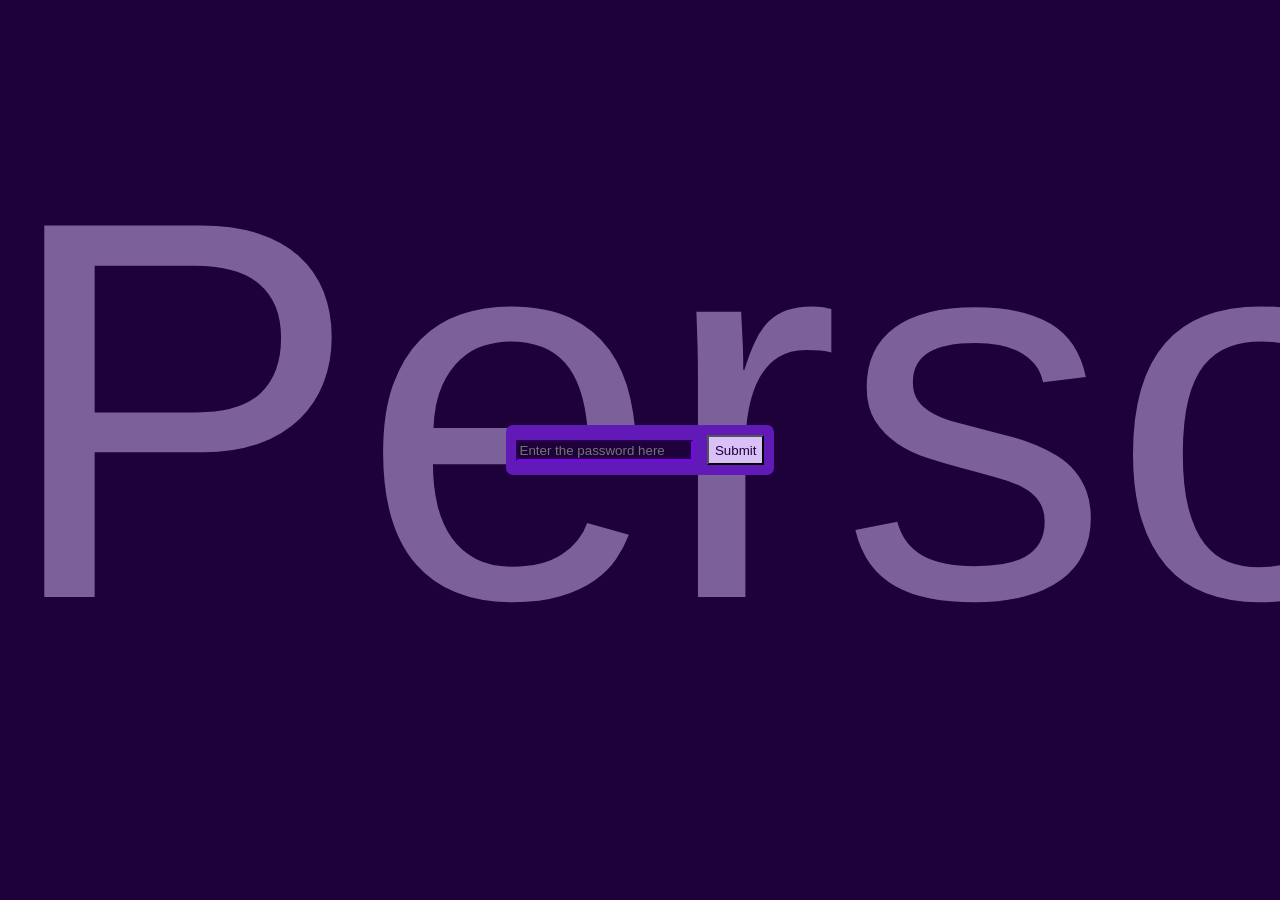
==== PersonalStatementGallery.html @ d122e051 "Adding in basic login screen, editing styles and creating new styles to suit smaller devices." ====
<!DOCTYPE html>

<head>
    <meta name="viewport" content="width=device-width, initial-scale=1.0">
    <link rel="stylesheet" href="PersonalStatement.css">
    <title>Kaitlin Addis | Personal Statement</title>
</head>

<header> 
    <!--The links that should be shown in the navigation bar-->
    <!--Having current page in a span helps differentiate it from the rest of the links to class it more clearly and improve ease of styling-->
    <div class = 'navBar'>
            <a href= "index.html" data-tooltip="Home Page">Home</a>
            <a href= "PersonalStatementQ1.html" data-tooltip="Why do you want to study this course or subject?">Question 1</a>
            <a href= "PersonalStatementQ2.html" data-tooltip="How have your qualifications and studies helped you to prepare for this course or subject?">Question 2</a>
            <a href= "PersonalStatementQ3.html" data-tooltip="What else have you done to prepare outside of education, and why are these experiences useful?">Question 3</a>
            <span class="currentPage"><a href= "PersonalStatementGallery.html" data-tooltip="Photo Gallery">Photo Gallery</a></span>
            <a href= "PersonalStatementWebsiteProcess.html" data-tooltip="Why make a personal statement website?">Website Creation Process</a>
    </div>
</header>

<body>

    <!--Explaining how to work the gallery-->
    <div class="content">
    <h1>Click on an image to see more information about it, then click around the image to close it again.</h1>
    </div>

    <!--Contains the text for the background carousel-->
    <div class="movingContent">
        <div class="homeContentBG">
            <span>Personal Statement | Computer Science | </span>
            <!--Ensures that there is no gap when the first line of the carousel text ends-->
            <!--aria-hidden="True" prevents accessibility readers from reading the carousel text twice-->
            <span aria-hidden="True">Personal Statement | Computer Science | </span>
        </div>
    </div>

    <div class="gallery"></div>

    <div id="imageModal" class="modal">
        <img class="modalContent" id="modalImage">
    </div>
</body>

<footer>
    <!--Creates input box, submit button, prompt etc in the footer of the page to give feedback on the website-->
    <!--Including in a form tag means that the user pressing enter will have the same effect as clicking the button-->
    <form>
        Like the website? Leave a review!
        <input type="text" name="review" placeholder="Leave Your Review Here" style="margin: 10px;">
        <button onclick="sendReview()" style="margin: 10px;">Send</button>
    </form>
    <!--Adds my name to remind people that this is who they are sending feedback to and who created the website as well as providing opportunity for the GitHub link-->
    <a href="https://github.com/dragonfire8kt/personal-statement-website" class="signOff">Kaitlin Addis</a>
</footer>

<script type="text/javascript" src="PersonalStatement.js"></script>
<!--As well as using the basic JavaScript code for this website, this page also has its own separate external JavaScript document-->
<!--This is because allowing the user to click on any image and have it enlarged in a way that it fits on the screen uses quite a bit of JS code, which is not necessary for the other pages so would be less efficient if included in the generic JS code for the website-->
<script src="GalleryPics.js"></script>
<!--On top of this external JS code for this page, there is also some directly in the HTML code (see below)-->
<!--I have included this JS code directly in the HTML code because the code below pulls in the image files to presented to the user from their external source and displays them on the page-->
<!--Having the code to do this here is marginally faster than having it external, which would improve efficiency and smoothness of loading the page (although mostly in larger websites) and therefore is useful to include to improve maintainability and scalability-->
<script>

    //Extract the images from the GalleryPics JS document and identify them as being of the image class
    GalleryPics.forEach(src => {
         document.querySelector(".gallery").innerHTML += `<img class="image" src="${src}">`;
    });

    //For every image, if it is clicked then the (otherwise hidden) modal is shown
    //This centralises and enlarges the image by setting it to the id "modalImage" so it is displayed inside the modal
    document.querySelectorAll(".image").forEach(img => {
        img.addEventListener("click", () => {
            document.getElementById("imageModal").style.display = "flex";
            document.getElementById("modalImage").src = img.src;
        });
    })

    //If the user clicks anywhere in the modal (which covers the entire screen) excluding directly on the image held there, the modal will be hidden (so the enlarged image no longer shows)
    document.getElementById("imageModal").onclick = function(e) {
        if (e.target === this) {
            this.style.display = "none";
        }
    };

</script>
---- PersonalStatement.css ----
/*Fix error with scroll bar at bottom of page*/
/*This is a test comment to check automatic deployment*/

/*Changes the background colour of all pages as well as basic text colour and font*/
body {
    background-color: #1E003B;
    color: #FFFFFF;
    font-family: arial;
    margin: 0;
}

/*Creates the navigation bar*/
.navBar {
    background-color: #6119B8;
    color: #FFFFFF;
    display: flex;
    width: 100%;
    height: 50px;
    position: fixed;
    top: 0px;
    left: 0px;
    z-index: 100;
    justify-content: space-around;
}

/*Designs links*/
a {
    color: #FFFFFF;
    display: block;
    padding: 15px;
    text-decoration: none;
    position: relative;
}

/*The links now darken when hovered over*/
a:hover {
    color: #D9C0F6;
}

/*Takes the tooltiptext (data-tooltip="") from each link in the navigation bar and creates a tooltip for each*/
/*This means that when the user hovers over each link, it will show the full title of that page for if I have created a shorter title for the navigation bar*/
a::before {
    opacity: 0;
}

/*Makes the tooltip visible when hovering over the link*/
/*Need to finish designing the tooltip to be aesthetically pleasing, and need to try to move it to be next to the mouse pointer using JS*/
a:hover::before {
    content: attr(data-tooltip);
    position: absolute;
    background-color: #D9C0F6;
    color: #000;
    opacity: 100;
    top: 55px;
    left: 50%;
    transform: translateX(-50%);
    border-radius: 4px;
    padding: 0.2em;
    white-space: nowrap;
    filter: drop-shadow(#6119B8 4px 4px 2px);
}

/*Styling titles*/
h1 {
    font-family: 'Courier New', Courier, monospace;
    display: flex;
    justify-content: center;
}

h2 {
    font-family:'Courier New', Courier, monospace;
    display: flex;
    justify-content: center;
}

/*Allows me to format my GitHub link differently to other links*/
.signOff {
    font-family: cursive;
    text-underline-offset: 0.25em;
    text-decoration: #D9C0F6 wavy underline;
}

/*Allows me to format my GitHub link differently to other links when hovered over*/
.signOff:hover {
    animation: wave 2s ease-in-out infinite;
    color: #FFFFFF;
}

/*Defining how to animate the GitHub link hover*/
@keyframes wave {
    0%, 100% {transform: translateY(0);}
    50% {transform: translateY(-4px);}
}

/*Styling main text size*/
p {
    font-size: 16px;
}

/*Desribes how to position text on the page (allows the page to have a margin at the sides around all text, and text will not be hidden by the navigation bar at the top, whilst having reasonable space before the bottom to seem less cramped*/
.content {
    margin-inline: 5%;
    margin-top: 4%;
    margin-bottom: 4%;
}

/*Creating page footer*/
footer {
    background-color: #6119B8;
    color: #FFFFFF;
    width: 100%;
    height: 50px;
    display: flex;
    justify-content: space-around;
    align-items: center;
    position: fixed;
    bottom: 0px;
    left: 0px;
}

/*Styling buttons*/
button {
    height: 30px;
    color: #1E003B;
    background-color: #D9C0F6;
}

/*Buttons now darken when hovered over*/
button:hover {
    color: #D9C0F6;
    background-color: #5400A3;
}

/*Styling input boxes*/
input {
    background-color: #1E003B;
    color: #D9C0F6;
    border-color: #5400A3;
}

/*Styling the carousel content to be a central background feature and stopping it extending the sides of the page*/
.movingContent {
    overflow: hidden;
    white-space: nowrap;
    position: absolute;
    top: 11vh;
    max-width: 100%;
    z-index: -1;
}

/*Styling and moving the carousel text*/
.homeContent, .homeContentBG {
    display: inline-flex;
    width: max-content;
    font-family: arial;
    font-size: 60vh;
    opacity: 0.5;
    animation: marquee 80s linear infinite;
}

/*Sets different colours for the carousel text on different pages so content above is more legible on pages other than home*/
.homeContent {
    color: #D9C0F6;
}

.homeContentBG {
    color: #2D0559;
}

/*Defining how to animate the carousel text*/
@keyframes marquee {
    0% {transform: translateX(0);}
    100% {transform: translateX(-50%);}
}

/*Creates the central password entry on the password page*/
.container {
    background-color: #6119B8;
    display: inline-flex;
    justify-content: center;
    align-items: center;
    padding: 5px;
    border-radius: 7px;
}

/*Centralises the password-entry box*/
.centraliser {
    display: flex;
    justify-content: center;
    align-items: center;
    min-height: 100vh;
}

/*Describes how to position the images in the gallery*/
.gallery {
    margin: -3% 5% 5%;
    display: flex;
    justify-content: space-between;
    flex-wrap: wrap;
}

/*Stylises the images in the gallery (when they have not been clicked on)*/
.image {
    width: 100%;
    height: 100%;
    width: 300px;
    height: 300px;
    object-fit: cover;
    border-radius: 7px;
    margin: 10px;
    filter: drop-shadow(#D9C0F6 2px 5px 3px);
}

/*Images darken and glow (drop shadow) colour changes when hovered over*/
.image:hover {
    filter: drop-shadow(#FFFFFF 2px 5px 3px);
    opacity: 0.8;
}

/*A modal which allows for an image to be centralised when clicked on*/
/*It is hidden most of the time, but this changes when an image is clicked (see PersonalStatementGallery.html)*/
/*It covers the entire page to allow the user to close it by clicking around the image*/
/*Its z-index is very high to ensure it is always at the top of the page (in front of everything else) - I am aware that this is not a very maintainable way to do this (using a really high value) and hope to improve this in future*/
.modal {
    display: none;
    background-color: rgba(0,0,0,0.3);
    position: fixed;
    top: 0;
    left: 0;

    width: 100%;
    height: 100%;

    z-index: 1000;

    justify-content: center;
    align-items: center;
}

/*The image to be enlarged and centralised using the modal in the gallery has a different drop shadow*/
/*This code is where it is enlarged - it is set to 80% of the page's height and width, so the user has plenty of room to click around it whilst seeing a lot more information than in the smaller view*/
.modalContent {
    max-width: 90%;
    max-height: 90%;
    border-radius: 7%;
    filter: drop-shadow(#6119B8 7px 10px 5px)
}

/*Currently selected page has a darker link in the navigation bar*/
.currentPage a {
    color: #D9C0F6;
    opacity: 0.7;
}

/*Everything below maintains usability on small screens*/

/*@media (media query) applies CSS only when certain device/screen conditions are true*/
/*Here it means that the following styles are only applied for screens with a width less than or equal to 600px*/
@media (max-width: 600px) {
    .navBar {
        position: fixed;
        /*The following two lines allow the height of the navigation bar to change if the text has to wrap around to fit on the screen, but ensures that it is at least 50px high*/
        height: auto;
        min-height: 50px;
        flex-wrap: wrap;
        align-content: center;
        z-index: 100;
    }

    .navBar a {
        /*Padding size is changed so that the padding is smaller to fit smaller screens*/
        padding: 10px 8px;
        /*Change font size to be slightly smaller to wraps more suitably*/
        font-size: 14px;
    }

    /*Makes the margins around page content smaller to fit smaller screen sizes*/
    /*padding-top changes to be in px because we know the approximate maximum height of the navBar given its content (number of links) and giving as a % would base the top spacing off the width of the content, which may not be suitable*/
    /*padding-top's value would need to be changed if links are added or removed*/
    .content {
        margin: 0 4%;
        padding-top: 70px;
        margin-bottom: 4%;
    }

    /*Using rem is suitable here as the root font size is specifically defined to suit smaller screens, so is more suitable than using fixed px sizing unlike for larger screens*/
    h1 {
        font-size: 1.6rem;
        /*Following line means that the text will wrap at any point if it exceeds the container's width*/
        overflow-wrap: anywhere;
    }

    h2 {
        font-size: 1.3rem;
    }

    p {
        font-size: 1rem;
        /*Determines the amount of vertical space between lines in a paragraph so that the text is not too close together or too wide apart*/
        line-height: 1.5;
    }

    .movingContent {
        /*Changes the position of the carousel text to be lower down the page so that it is not hidden by the navigation bar*/
        top: 18vh;
        max-width: 100%;
    }

    .homeContent,
    .homeContentBG {
        font-size: 32vh;
    }

    .gallery {
        /*margin sets the margin from the sides, bottom and top to be smaller so that the images fit better*/
        margin: 0 3% 8%;
        /*All images are centered with a gap between them*/
        justify-content: center;
        gap: 10px;
    }

    /*Changes the size of the images based on screen size*/
    .image {
        /*calc() function is used to calculate the width of the images, -10px accounts for the gap between images*/
        width: calc(50% - 10px);
        height: auto;
        /*Makes images square*/
        aspect-ratio: 1;
        /*Images can reach the edge of the gallery container*/
        margin: 0;
    }

    footer {
        /*Change position because if content has to wrap and footer has to become taller, keeping it visible at all times like it is on larger screens could cover lots of page content*/
        position: static;
        width: auto;
        min-height: 50px;
        height: auto;
        /*Changes padding to be smaller*/
        padding: 10px 4%;
        flex-wrap: wrap;
        /*Seperates the GitHub link from the other footer elements*/
        gap: 6px;
    }

    /*Allows the form elements to wrap in the footer if there is not enough horizontal space*/
    footer form {
        display: flex;
        align-items: center;
        justify-content: center;
        flex-wrap: wrap;
        width: 100%;
    }

    footer input {
        /*Allows the input box to shrink to a minimum of 0 if necessary*/
        min-width: 0;
        /*Allows the input box to change size depending on room available and sets its preferred width*/
        flex: 1 1 140px;
        /*Allows a small gap around the input box*/
        /*!important is needed to override default styling as in html*/
        margin: 5px !important;
    }

    /*Adds a margin around the button in the footer and overrides the default styling*/
    footer button {
        margin: 5px !important;
    }
}
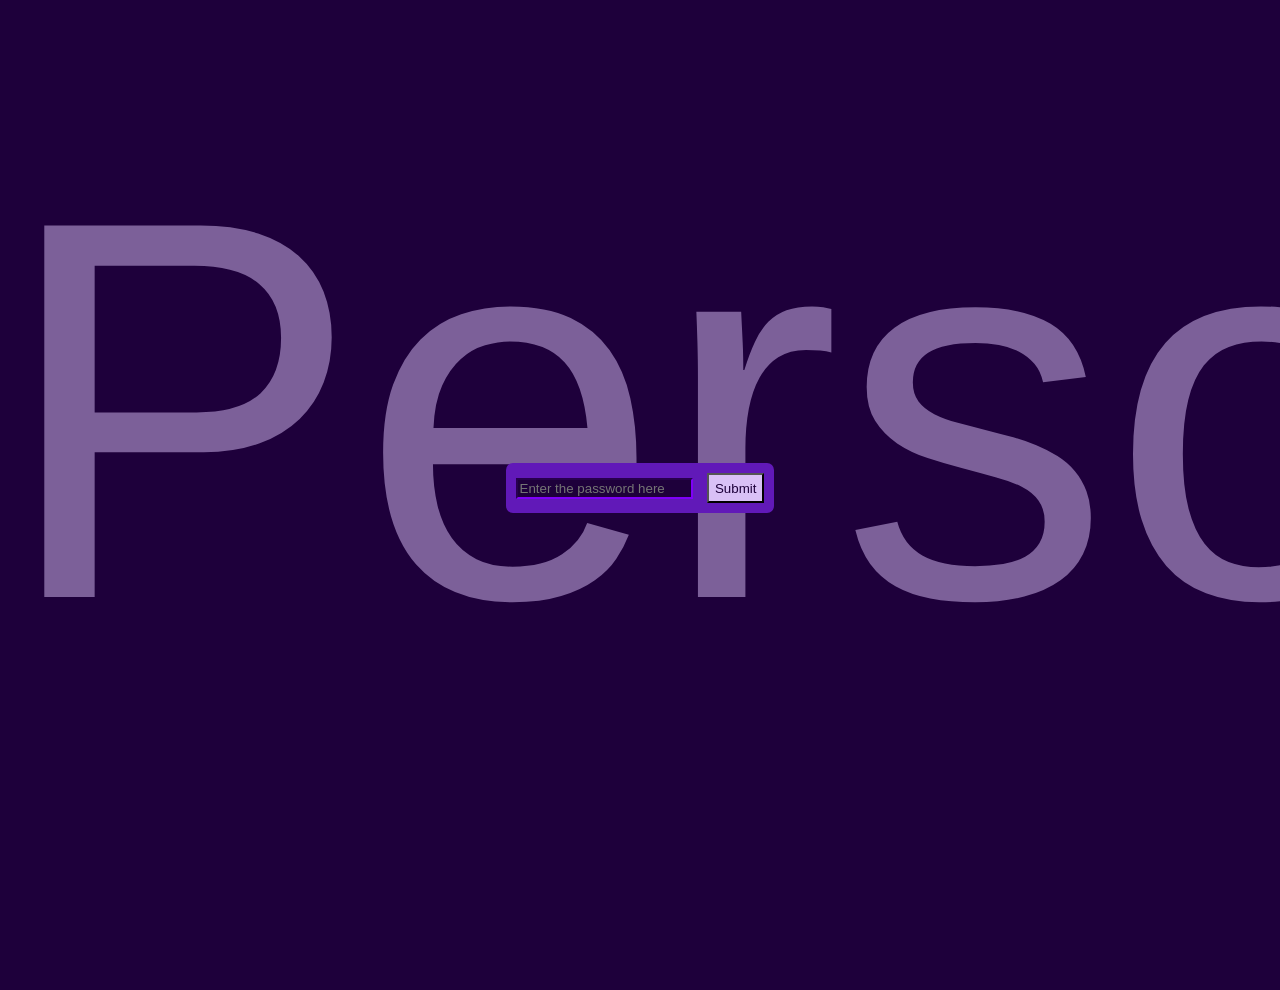
==== commit c9ef4c2c: "Added metadata to head, improved formatting and maintainability." ====
--- a/PersonalStatementGallery.html
+++ b/PersonalStatementGallery.html
@@ -1,88 +1,72 @@
 <!DOCTYPE html>
 
-<head>
-    <meta name="viewport" content="width=device-width, initial-scale=1.0">
-    <link rel="stylesheet" href="PersonalStatement.css">
-    <title>Kaitlin Addis | Personal Statement</title>
-</head>
+<html lang="en">
 
-<header> 
-    <!--The links that should be shown in the navigation bar-->
-    <!--Having current page in a span helps differentiate it from the rest of the links to class it more clearly and improve ease of styling-->
-    <div class = 'navBar'>
-            <a href= "index.html" data-tooltip="Home Page">Home</a>
-            <a href= "PersonalStatementQ1.html" data-tooltip="Why do you want to study this course or subject?">Question 1</a>
-            <a href= "PersonalStatementQ2.html" data-tooltip="How have your qualifications and studies helped you to prepare for this course or subject?">Question 2</a>
-            <a href= "PersonalStatementQ3.html" data-tooltip="What else have you done to prepare outside of education, and why are these experiences useful?">Question 3</a>
-            <span class="currentPage"><a href= "PersonalStatementGallery.html" data-tooltip="Photo Gallery">Photo Gallery</a></span>
-            <a href= "PersonalStatementWebsiteProcess.html" data-tooltip="Why make a personal statement website?">Website Creation Process</a>
-    </div>
-</header>
+	<head>
+		<meta charset="UTF-8">
+		<!--The viewport is the visible area of the web page on a device, the line below sets the width to the device width and the initial scale to 1.0-->
+	    <meta name="viewport" content="width=device-width, initial-scale=1.0">
+		<meta name="keywords" content="HTML, CSS, JavaScript, Personal Statement, Computer Science, University, Higher Education, Website, Kaitlin Addis">
+	    <meta name="description" content="A Personal Statement website, which includes one candidate's responses to the three questions of the Personal Statement along with accompanying images and an explanation of how and why the website was created.">
+	    <meta name="author" content="Kaitlin Addis">
+		<link rel="stylesheet" href="PersonalStatement.css">
+	    <title>Kaitlin Addis | Personal Statement</title>
+	    <script type="text/javascript" src="PersonalStatement.js" defer></script>
+	    <script src="GalleryPics.js" defer></script>
+	</head>
 
-<body>
+	<body>
 
-    <!--Explaining how to work the gallery-->
-    <div class="content">
-    <h1>Click on an image to see more information about it, then click around the image to close it again.</h1>
-    </div>
+	    <!--Since the header is to be seen on the page, it must go inside the body tags-->
+	    <header>
+			<nav aria-label="Main navigation">
+				<ul>
+					<li><a href="index.html" data-tooltip="Home Page">Home</a></li>
+					<li><a href="PersonalStatementQ1.html" data-tooltip="Why do you want to study this course or subject?">Question 1</a></li>
+					<li><a href="PersonalStatementQ2.html" data-tooltip="How have your qualifications and studies helped you to prepare for this course or subject?">Question 2</a></li>
+					<li><a href="PersonalStatementQ3.html" data-tooltip="What else have you done to prepare outside of education, and why are these experiences useful?">Question 3</a></li>
+					<li class="currentPage"><a href="PersonalStatementGallery.html" data-tooltip="Photo Gallery">Photo Gallery</a></li>
+					<li><a href="PersonalStatementWebsiteProcess.html" data-tooltip="Why make a personal statement website?">Website Creation Process</a></li>
+				</ul>
+			</nav>
+		</header>
 
-    <!--Contains the text for the background carousel-->
-    <div class="movingContent">
-        <div class="homeContentBG">
-            <span>Personal Statement | Computer Science | </span>
-            <!--Ensures that there is no gap when the first line of the carousel text ends-->
-            <!--aria-hidden="True" prevents accessibility readers from reading the carousel text twice-->
-            <span aria-hidden="True">Personal Statement | Computer Science | </span>
-        </div>
-    </div>
+	    <main>
+	        <!--Explaining how to work the gallery-->
+	        <h1>Click on an image to see more information about it, then click around the image to close it again.</h1>
 
-    <div class="gallery"></div>
+	        <div class="gallery"></div>
 
-    <div id="imageModal" class="modal">
-        <img class="modalContent" id="modalImage">
-    </div>
-</body>
+	        <div id="imageModal" class="modal">
+	            <img class="modalContent" id="modalImage">
+	        </div>
+	    </main>
 
-<footer>
-    <!--Creates input box, submit button, prompt etc in the footer of the page to give feedback on the website-->
-    <!--Including in a form tag means that the user pressing enter will have the same effect as clicking the button-->
-    <form>
-        Like the website? Leave a review!
-        <input type="text" name="review" placeholder="Leave Your Review Here" style="margin: 10px;">
-        <button onclick="sendReview()" style="margin: 10px;">Send</button>
-    </form>
-    <!--Adds my name to remind people that this is who they are sending feedback to and who created the website as well as providing opportunity for the GitHub link-->
-    <a href="https://github.com/dragonfire8kt/personal-statement-website" class="signOff">Kaitlin Addis</a>
-</footer>
+	    <!--Contains the text for the background carousel-->
+	    <div class="movingContent">
+	        <div class="homeContentBG">
+	            <span>Personal Statement | Computer Science | </span>
+	            <!--Ensures that there is no gap when the first line of the carousel text ends-->
+	            <!--aria-hidden="True" prevents accessibility readers from reading the carousel text twice-->
+	            <span aria-hidden="True">Personal Statement | Computer Science | </span>
+	        </div>
+	    </div>
 
-<script type="text/javascript" src="PersonalStatement.js"></script>
-<!--As well as using the basic JavaScript code for this website, this page also has its own separate external JavaScript document-->
-<!--This is because allowing the user to click on any image and have it enlarged in a way that it fits on the screen uses quite a bit of JS code, which is not necessary for the other pages so would be less efficient if included in the generic JS code for the website-->
-<script src="GalleryPics.js"></script>
-<!--On top of this external JS code for this page, there is also some directly in the HTML code (see below)-->
-<!--I have included this JS code directly in the HTML code because the code below pulls in the image files to presented to the user from their external source and displays them on the page-->
-<!--Having the code to do this here is marginally faster than having it external, which would improve efficiency and smoothness of loading the page (although mostly in larger websites) and therefore is useful to include to improve maintainability and scalability-->
-<script>
+	    <!--Since the footer is to be seen on the page, it must go inside the body tags-->
+	    <footer>
+	        <!--Creates input box, submit button, prompt etc in the footer of the page to give feedback on the website-->
+	        <!--Including in a form tag means that the user pressing enter will have the same effect as clicking the button-->
+	        <!--I use Formspree to handle the form submission because AI suggested that, for the simplicity of my project, using an external service like this one would be the most suitable way to handle the submission. After researching the service, I found it to suit my needs, and also notably found its security to be appropriate, so I am now using this to handle inputs here.-->
+	        <form action="https://formspree.io/f/xgaelwnl" method="POST">
+	            <!--required means that the user must have inputted something before form can be submitted-->
+	            <label for="review">Like the website? Leave a review!</label>
+	            <input id="review" type="text" name="review" required>
+	            <button type="submit">Send</button>
+	        </form>
+	        <!--Adds my name to remind people that this is who they are sending feedback to and who created the website as well as providing opportunity for the GitHub link-->
+	        <a href="https://github.com/dragonfire8kt/personal-statement-website" class="signOff">Kaitlin Addis</a>
+	    </footer>
 
-    //Extract the images from the GalleryPics JS document and identify them as being of the image class
-    GalleryPics.forEach(src => {
-         document.querySelector(".gallery").innerHTML += `<img class="image" src="${src}">`;
-    });
-
-    //For every image, if it is clicked then the (otherwise hidden) modal is shown
-    //This centralises and enlarges the image by setting it to the id "modalImage" so it is displayed inside the modal
-    document.querySelectorAll(".image").forEach(img => {
-        img.addEventListener("click", () => {
-            document.getElementById("imageModal").style.display = "flex";
-            document.getElementById("modalImage").src = img.src;
-        });
-    })
-
-    //If the user clicks anywhere in the modal (which covers the entire screen) excluding directly on the image held there, the modal will be hidden (so the enlarged image no longer shows)
-    document.getElementById("imageModal").onclick = function(e) {
-        if (e.target === this) {
-            this.style.display = "none";
-        }
-    };
-
-</script>+	</body>
+    
+</html>
--- a/PersonalStatement.css
+++ b/PersonalStatement.css
@@ -1,4 +1,3 @@
-/*Fix error with scroll bar at bottom of page*/
 /*This is a test comment to check automatic deployment*/
 
 /*Changes the background colour of all pages as well as basic text colour and font*/
@@ -7,20 +6,41 @@
     color: #FFFFFF;
     font-family: arial;
     margin: 0;
+    min-height: 100vh;
+    display: flex;
+    flex-direction: column;
 }
 
 /*Creates the navigation bar*/
-.navBar {
+nav {
     background-color: #6119B8;
     color: #FFFFFF;
-    display: flex;
     width: 100%;
     height: 50px;
     position: fixed;
     top: 0px;
     left: 0px;
     z-index: 100;
+}
+
+/*Designs navigation bar*/
+nav ul {
+    list-style: none;
+    display: flex;
+    width: 100%;
+    height: 100%;
+    margin: 0;
+    padding: 0;
     justify-content: space-around;
+    align-items: center;
+}
+
+/*Designs navigation bar links*/
+nav li {
+    color: #FFFFFF;
+    display: flex;
+    align-items: center;
+    height: 100%;
 }
 
 /*Designs links*/
@@ -39,13 +59,14 @@
 
 /*Takes the tooltiptext (data-tooltip="") from each link in the navigation bar and creates a tooltip for each*/
 /*This means that when the user hovers over each link, it will show the full title of that page for if I have created a shorter title for the navigation bar*/
-a::before {
+/*nav is used so that this styling only applies to tooltips within the navigation bar*/
+nav a::before {
+    /*This line means that the tooltip is not shown if the user is not hovering over the link*/
     opacity: 0;
 }
 
 /*Makes the tooltip visible when hovering over the link*/
-/*Need to finish designing the tooltip to be aesthetically pleasing, and need to try to move it to be next to the mouse pointer using JS*/
-a:hover::before {
+nav a:hover::before {
     content: attr(data-tooltip);
     position: absolute;
     background-color: #D9C0F6;
@@ -56,8 +77,9 @@
     transform: translateX(-50%);
     border-radius: 4px;
     padding: 0.2em;
+    filter: drop-shadow(#6119B8 4px 4px 2px);
     white-space: nowrap;
-    filter: drop-shadow(#6119B8 4px 4px 2px);
+    /*I was having issues trying to make the tooltip text wrap around ONLY if it is cut off by the edge of the screen, whilst still allowing it to be centered under the link. I am hoping to come back to this in future and fix this issue fully, although it has been handled for mobile devices.*/
 }
 
 /*Styling titles*/
@@ -98,9 +120,9 @@
 }
 
 /*Desribes how to position text on the page (allows the page to have a margin at the sides around all text, and text will not be hidden by the navigation bar at the top, whilst having reasonable space before the bottom to seem less cramped*/
-.content {
+main {
     margin-inline: 5%;
-    margin-top: 4%;
+    margin-top: 3%;
     margin-bottom: 4%;
 }
 
@@ -109,6 +131,8 @@
     background-color: #6119B8;
     color: #FFFFFF;
     width: 100%;
+    /*The following line ensures that the footer is always at the bottom of the page, even if there is not much content on the page*/
+    box-sizing: border-box;
     height: 50px;
     display: flex;
     justify-content: space-around;
@@ -238,10 +262,10 @@
 }
 
 /*The image to be enlarged and centralised using the modal in the gallery has a different drop shadow*/
-/*This code is where it is enlarged - it is set to 80% of the page's height and width, so the user has plenty of room to click around it whilst seeing a lot more information than in the smaller view*/
+/*This code is where it is enlarged - it is set to a maximum of 80% of the page's height and width, so the user has plenty of room to click around it whilst seeing a lot more information than in the smaller view*/
 .modalContent {
-    max-width: 90%;
-    max-height: 90%;
+    max-width: 80%;
+    max-height: 80%;
     border-radius: 7%;
     filter: drop-shadow(#6119B8 7px 10px 5px)
 }
@@ -250,6 +274,11 @@
 .currentPage a {
     color: #D9C0F6;
     opacity: 0.7;
+}
+
+/*Makes bold text purple to match the colour scheme of the website*/
+b {
+    color: #D9C0F6;
 }
 
 /*Everything below maintains usability on small screens*/
@@ -257,27 +286,44 @@
 /*@media (media query) applies CSS only when certain device/screen conditions are true*/
 /*Here it means that the following styles are only applied for screens with a width less than or equal to 600px*/
 @media (max-width: 600px) {
-    .navBar {
+    nav {
         position: fixed;
         /*The following two lines allow the height of the navigation bar to change if the text has to wrap around to fit on the screen, but ensures that it is at least 50px high*/
         height: auto;
         min-height: 50px;
+        z-index: 100;
+    }
+
+    nav ul {
         flex-wrap: wrap;
         align-content: center;
-        z-index: 100;
-    }
-
-    .navBar a {
+    }
+
+    nav a {
         /*Padding size is changed so that the padding is smaller to fit smaller screens*/
         padding: 10px 8px;
         /*Change font size to be slightly smaller to wraps more suitably*/
         font-size: 14px;
     }
 
+    /*Changes the tooltip to be fixed in position and not move with the link, so that it is always visible on the screen and does not get cut off, allows the tooltip to wrap if width is insufficient*/
+    nav a:hover::before {
+        position: fixed;
+        top: 55px;
+        left: 8px;
+        right: 8px;
+        width: auto;
+        transform: none;
+        white-space: normal;
+        overflow-wrap: normal;
+        word-break: normal;
+        text-align: center;
+    }
+
     /*Makes the margins around page content smaller to fit smaller screen sizes*/
     /*padding-top changes to be in px because we know the approximate maximum height of the navBar given its content (number of links) and giving as a % would base the top spacing off the width of the content, which may not be suitable*/
     /*padding-top's value would need to be changed if links are added or removed*/
-    .content {
+    main {
         margin: 0 4%;
         padding-top: 70px;
         margin-bottom: 4%;
@@ -333,9 +379,11 @@
     footer {
         /*Change position because if content has to wrap and footer has to become taller, keeping it visible at all times like it is on larger screens could cover lots of page content*/
         position: static;
-        width: auto;
+        /*Need to have width at 100% to avoid it being too narrow on some pages*/
+        width: 100%;
         min-height: 50px;
         height: auto;
+        margin-top: auto;
         /*Changes padding to be smaller*/
         padding: 10px 4%;
         flex-wrap: wrap;
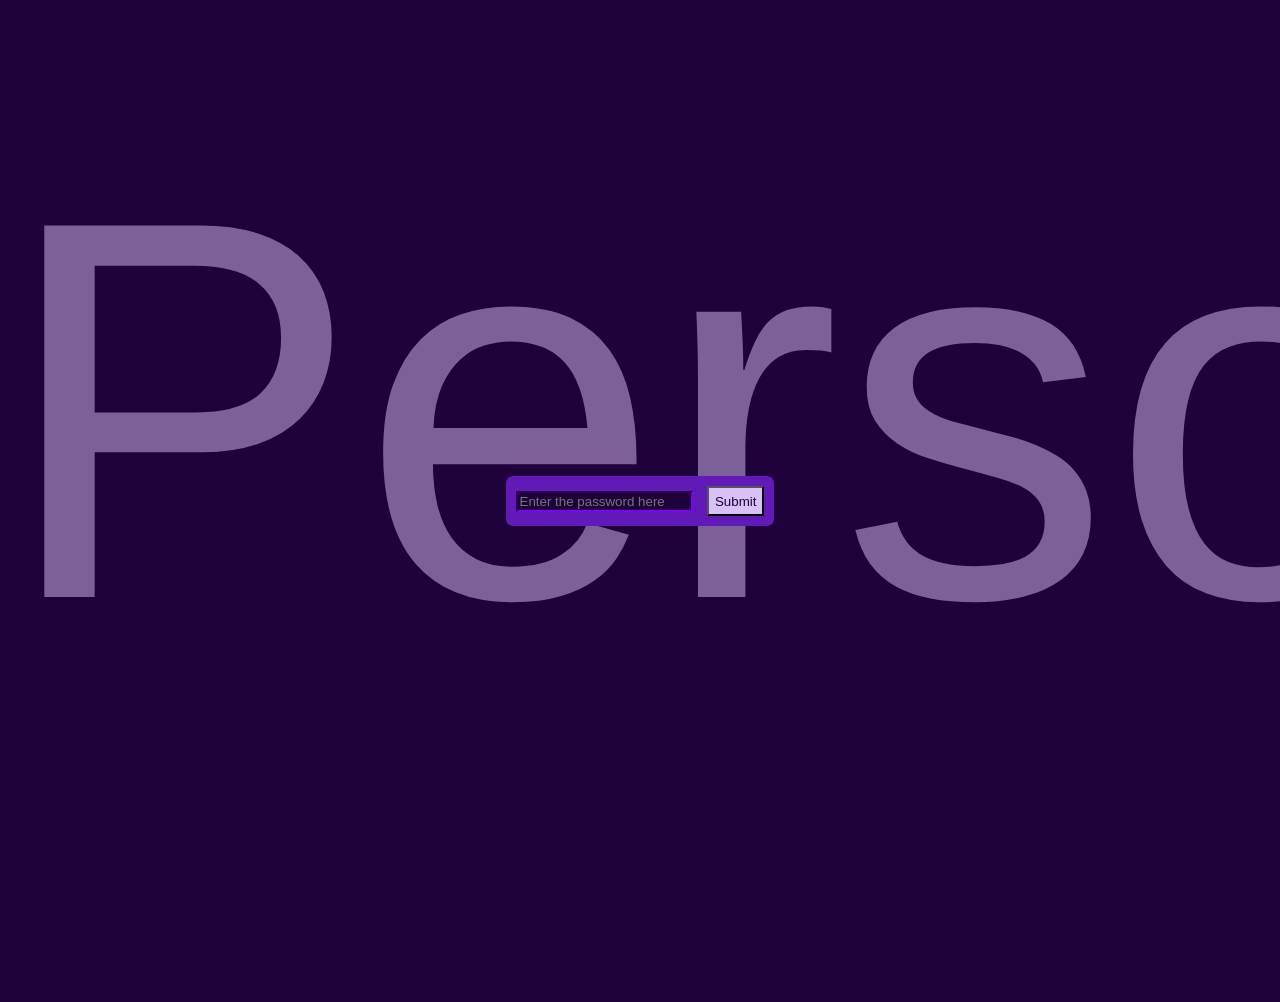
==== commit d82daf8f: "Improved tooltip positioning and fixed minor logic error." ====
--- a/PersonalStatementGallery.html
+++ b/PersonalStatementGallery.html
@@ -10,6 +10,8 @@
 	    <meta name="description" content="A Personal Statement website, which includes one candidate's responses to the three questions of the Personal Statement along with accompanying images and an explanation of how and why the website was created.">
 	    <meta name="author" content="Kaitlin Addis">
 		<link rel="stylesheet" href="PersonalStatement.css">
+		<!--I quickly created this icon using the Paint app. Although it is rough and simple, I like the design and feel that it suits the website. Using my own favicon makes the website seem more professional and complete.-->
+		<link rel="icon" type="image/png" href="images/favicon.png" sizes="32x32">
 	    <title>Kaitlin Addis | Personal Statement</title>
 	    <script type="text/javascript" src="PersonalStatement.js" defer></script>
 	    <script src="GalleryPics.js" defer></script>
@@ -26,7 +28,7 @@
 					<li><a href="PersonalStatementQ2.html" data-tooltip="How have your qualifications and studies helped you to prepare for this course or subject?">Question 2</a></li>
 					<li><a href="PersonalStatementQ3.html" data-tooltip="What else have you done to prepare outside of education, and why are these experiences useful?">Question 3</a></li>
 					<li class="currentPage"><a href="PersonalStatementGallery.html" data-tooltip="Photo Gallery">Photo Gallery</a></li>
-					<li><a href="PersonalStatementWebsiteProcess.html" data-tooltip="Why make a personal statement website?">Website Creation Process</a></li>
+					<li><a href="PersonalStatementWebsiteProcess.html" data-tooltip="Why make a personal statement website?">How I Made This</a></li>
 				</ul>
 			</nav>
 		</header>
@@ -37,8 +39,12 @@
 
 	        <div class="gallery"></div>
 
+			<!--Modal for enlarged images allows an image to be shown bigger and with accompanying description text when clicked on-->
 	        <div id="imageModal" class="modal">
-	            <img class="modalContent" id="modalImage">
+	            <div class="modalPanel">
+	                <img class="modalContent" id="modalImage" alt="Enlarged Gallery Image">
+	                <p id="modalDescription"></p>
+	            </div>
 	        </div>
 	    </main>
 
--- a/PersonalStatement.css
+++ b/PersonalStatement.css
@@ -66,20 +66,35 @@
 }
 
 /*Makes the tooltip visible when hovering over the link*/
+/*I spent quite a while trying to make the tooltip text show directly beneath the link it corresponded to, wrapping if this positioning would cause it to overflow the edges of the viewport. However, I could not get this to work, so resorted to having all tooltips centered on the page. In future, I would like to come back and fix this issue so that I could have it work as desired*/
 nav a:hover::before {
+    /*Determines what text is in the tooltip*/
     content: attr(data-tooltip);
-    position: absolute;
+    position: fixed;
+
     background-color: #D9C0F6;
     color: #000;
     opacity: 100;
-    top: 55px;
+
+    /*var means that the distance of the tooltip text from the top of each page is set to be the same as the height of the nav bar. This positions the tooltip text directly below the nav bar so spacing is organised and neat. 55px is added at the end as a fallback if there are issues with the JS measurement option*/
+    top: var(--navigation-height, 55px);
+    /*Positions all tooltips in the centre of the page*/
     left: 50%;
     transform: translateX(-50%);
+    /*The width of the element is only as wide as its text content*/
+    width: max-content;
+    /*Calculated max-width means that the tooltip will wrap if it would otherwise go beyond the viewport sizing*/
+    max-width: calc(100vw - 16px);
+
+    text-align: center;
     border-radius: 4px;
-    padding: 0.2em;
+    padding: 0.1em;
+    /*Ensures padding is included in the maximum width of the tooltips*/
+    box-sizing: border-box;
     filter: drop-shadow(#6119B8 4px 4px 2px);
-    white-space: nowrap;
-    /*I was having issues trying to make the tooltip text wrap around ONLY if it is cut off by the edge of the screen, whilst still allowing it to be centered under the link. I am hoping to come back to this in future and fix this issue fully, although it has been handled for mobile devices.*/
+    /*Allows tooltip text which is too long to fit the desired width to wrap at spaces*/
+    white-space: normal;
+    overflow-wrap: anywhere;
 }
 
 /*Styling titles*/
@@ -122,8 +137,20 @@
 /*Desribes how to position text on the page (allows the page to have a margin at the sides around all text, and text will not be hidden by the navigation bar at the top, whilst having reasonable space before the bottom to seem less cramped*/
 main {
     margin-inline: 5%;
-    margin-top: 3%;
+    margin-top: 4%;
     margin-bottom: 4%;
+}
+
+/*Prevents the user scrolling beneath the footer*/
+.homePage {
+    overflow: hidden;
+}
+
+.homeMain {
+    flex: 1;
+    /*Stops the carousel from being cut off at the edges before reaching the sides of the page*/
+    /*(Does this by overriding the styling from the main tag)*/
+    margin-inline: 0;
 }
 
 /*Creating page footer*/
@@ -217,7 +244,7 @@
 
 /*Describes how to position the images in the gallery*/
 .gallery {
-    margin: -3% 5% 5%;
+    margin: 2% 5% 5%;
     display: flex;
     justify-content: space-between;
     flex-wrap: wrap;
@@ -247,13 +274,18 @@
 /*Its z-index is very high to ensure it is always at the top of the page (in front of everything else) - I am aware that this is not a very maintainable way to do this (using a really high value) and hope to improve this in future*/
 .modal {
     display: none;
+    /*Using rgba colour values for translucency*/
     background-color: rgba(0,0,0,0.3);
     position: fixed;
-    top: 0;
-    left: 0;
-
-    width: 100%;
-    height: 100%;
+
+    /*inset positions an element relative to its container, so in this case it positions the modal relative to the page, and 0 means that it is positioned at the top left corner of the page extending to the bottom right corner of the page*/
+    /*This is a shorthand for top: 0; right: 0; bottom: 0; left: 0;*/
+    /*It also avoids needing to use width: 100%; height: 100%; which would not work if the page content is taller than the screen*/
+    inset: 0;
+    /*box-sizing: border-box ensures that padding is included in the set size of the modal*/
+    box-sizing: border-box;
+    padding: 5vh 5vw;
+    overflow: auto;
 
     z-index: 1000;
 
@@ -261,13 +293,37 @@
     align-items: center;
 }
 
-/*The image to be enlarged and centralised using the modal in the gallery has a different drop shadow*/
-/*This code is where it is enlarged - it is set to a maximum of 80% of the page's height and width, so the user has plenty of room to click around it whilst seeing a lot more information than in the smaller view*/
+/*The image to be enlarged and centralised using the modal in the gallery has a different drop shadow to other images*/
 .modalContent {
-    max-width: 80%;
-    max-height: 80%;
+    /*The modal content (image and description) is displayed as a flexbox so that it can be centralised and so that the description is underneath the image*/
+    display: block;
+    /*These two lines means that the image will not be stretched to fit the modal, but will instead be shown at its original size unless it is too large for the screen, in which case it will be scaled down to fit*/
+    max-width: 100%;
+    max-height: 75vh;
     border-radius: 7%;
     filter: drop-shadow(#6119B8 7px 10px 5px)
+}
+
+/*Groups the enlarged image and its description so they stay together in the modal*/
+.modalPanel {
+    /*The width is set by JavaScript to match the displayed image width; this avoids issues with the text description being much wider than the image and causing issues with the user being able to click around the image to exit the enlarged view*/
+    max-width: 90vw;
+    max-height: 90vh;
+    /*box-sizing: border-box;
+    padding: 20px;*/
+    border-radius: 7px;
+    text-align: center;
+}
+
+/*Displays the description stored with the selected image*/
+#modalDescription {
+    /*Width is set to be the same as the image width and modalPanel width*/
+    width: 100%;
+    box-sizing: border-box;
+    margin: 15px 0 0;
+    color: #FFFFFF;
+    background-color: #1E003B;
+    font-size: 20px;
 }
 
 /*Currently selected page has a darker link in the navigation bar*/
@@ -309,14 +365,15 @@
     /*Changes the tooltip to be fixed in position and not move with the link, so that it is always visible on the screen and does not get cut off, allows the tooltip to wrap if width is insufficient*/
     nav a:hover::before {
         position: fixed;
-        top: 55px;
-        left: 8px;
-        right: 8px;
-        width: auto;
-        transform: none;
+        /*var means that the distance of the tooltip text from the top of each page is set to be the same as the height of the nav bar. This positions the tooltip text directly below the nav bar so spacing is organised and neat. 60px is added at the end as a fallback if there are issues with the JS measurement option*/
+        top: var(--navigation-height, 60px);
+        left: 50%;
+        transform: translateX(-50%);
+        width: max-content;
+        max-width: calc(100vw - 16px);
+        
         white-space: normal;
-        overflow-wrap: normal;
-        word-break: normal;
+        overflow-wrap: anywhere;
         text-align: center;
     }
 
@@ -363,6 +420,17 @@
         /*All images are centered with a gap between them*/
         justify-content: center;
         gap: 10px;
+    }
+
+    /*Changes the size of the modal panel to be smaller on smaller screens so that it fits better*/
+    .modalPanel {
+        max-width: 90%;
+        padding: 12px;
+    }
+
+    .modalContent {
+        max-width: 100%;
+        max-height: 70vh;
     }
 
     /*Changes the size of the images based on screen size*/
